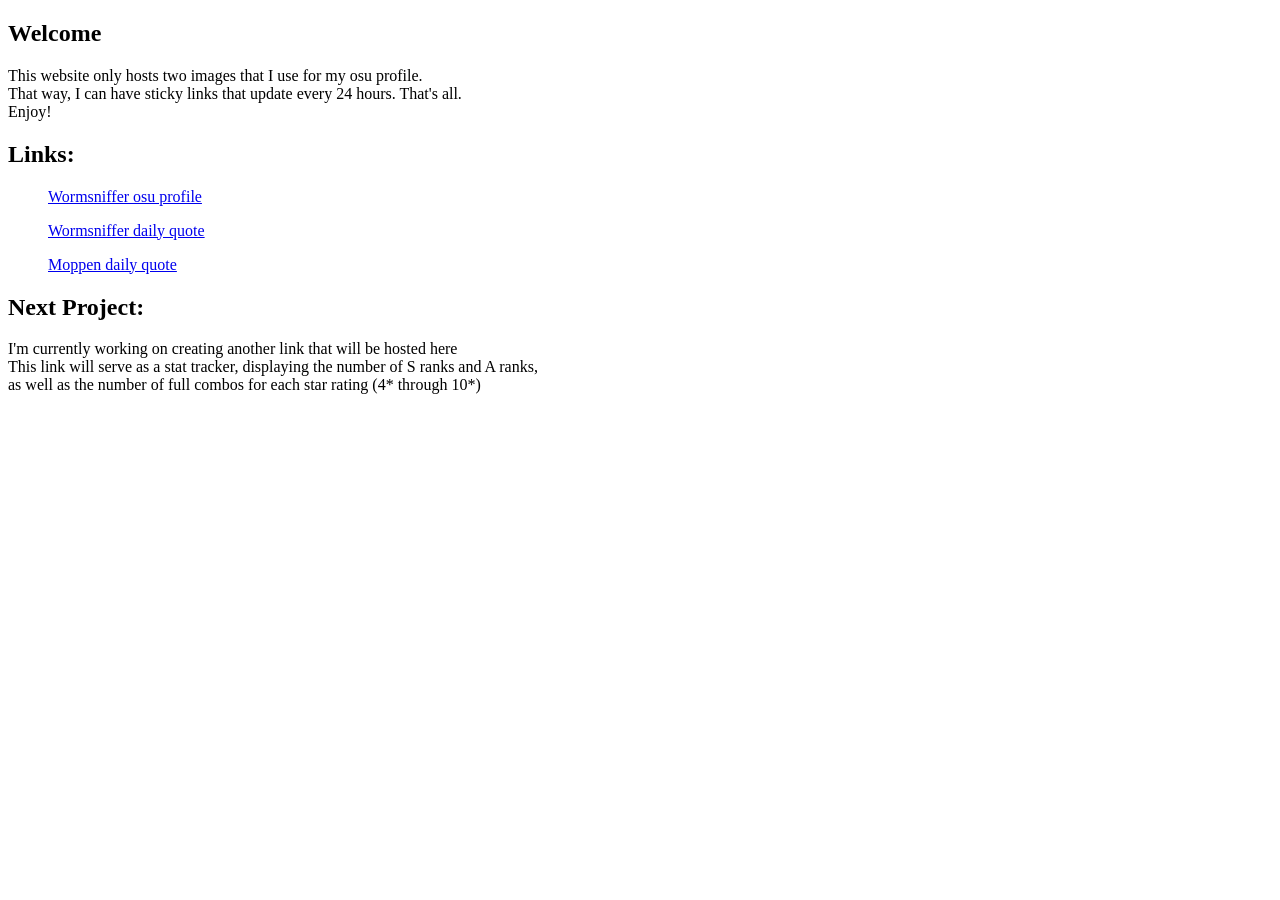
==== index.html @ 819e05dc "daily image update" ====
<!DOCTYPE html>
<html lang="en">
<head>
    <meta charset="UTF-8">
    <meta name="viewport" content="width=device-width, initial-scale=1.0">
    <title>Daily Quote Hub</title>
</head>
<body>
    <section>
        <div>
            <h1> Welcome </h1>
            <p> This website only hosts two images that I use for my osu profile.<br>
                That way, I can have sticky links that update every 24 hours. That's all.<br>
                Enjoy!
            </p>
            <h2 id="headerText"> Links: </h2>
            <ul><a href="https://osu.ppy.sh/users/14337744"> Wormsniffer osu profile</a></ul>
            <ul><a href="WormsnifferImg.png"> Wormsniffer daily quote</a></ul>
            <ul><a href="MoppenImg.png"> Moppen daily quote</a></ul>
        </div>
    </section>
    <section>
        <div>
            <h1>Next Project:</h1>
            <p> I'm currently working on creating another link that will be hosted here<br>
                This link will serve as a stat tracker, displaying the number of S ranks and A ranks,<br> 
                as well as the number of full combos for each star rating (4* through 10*)
            </p>
        </div>
    </section>
</body>
</html>
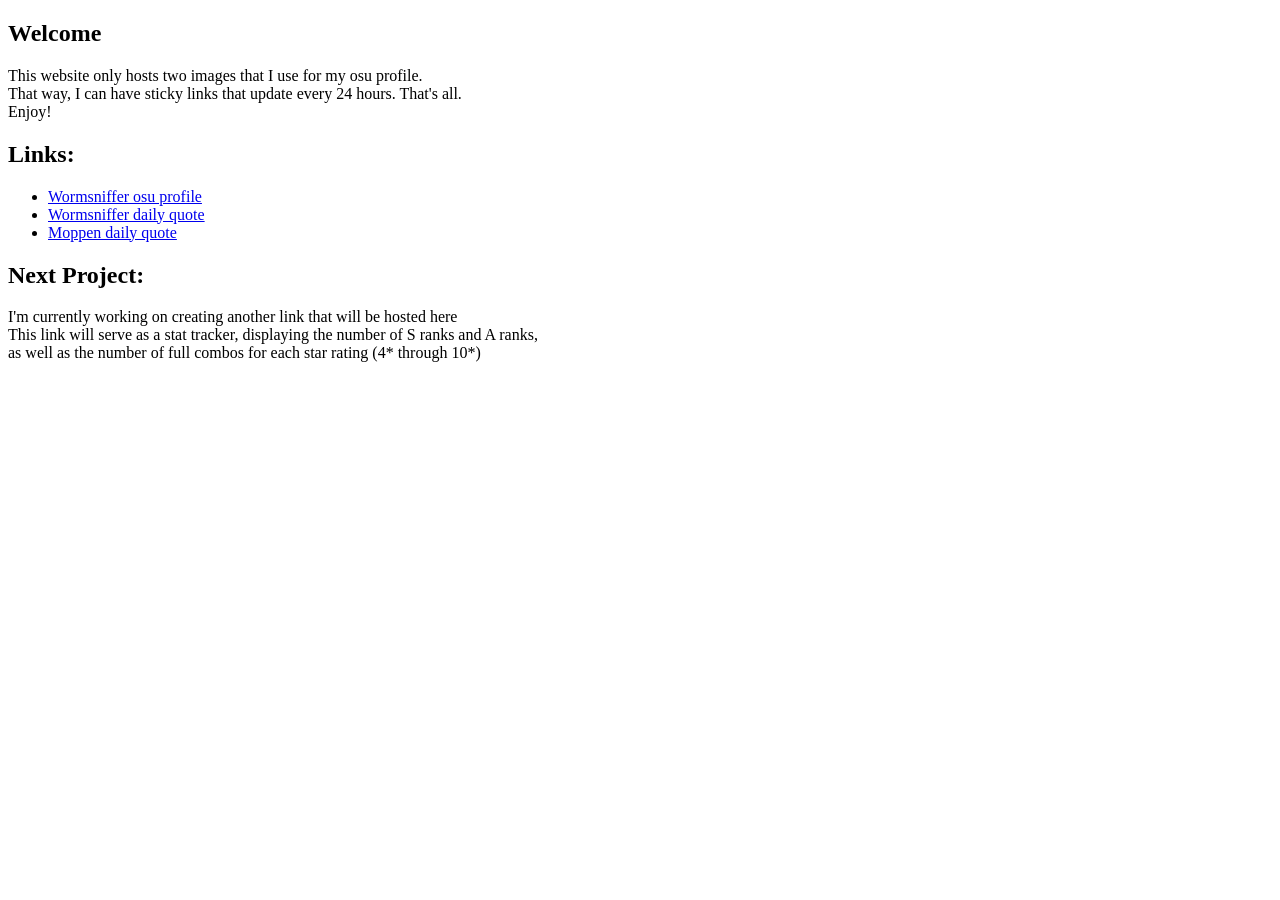
==== commit 887850a7: "daily image update" ====
--- a/index.html
+++ b/index.html
@@ -14,9 +14,11 @@
                 Enjoy!
             </p>
             <h2 id="headerText"> Links: </h2>
-            <ul><a href="https://osu.ppy.sh/users/14337744"> Wormsniffer osu profile</a></ul>
-            <ul><a href="WormsnifferImg.png"> Wormsniffer daily quote</a></ul>
-            <ul><a href="MoppenImg.png"> Moppen daily quote</a></ul>
+            <ul>
+                <li><a href="https://osu.ppy.sh/users/14337744"> Wormsniffer osu profile</a></li>
+                <li><a href="WormsnifferImg.png"> Wormsniffer daily quote</a></li>
+                <li><a href="MoppenImg.png"> Moppen daily quote</a></li>
+            </ul>
         </div>
     </section>
     <section>
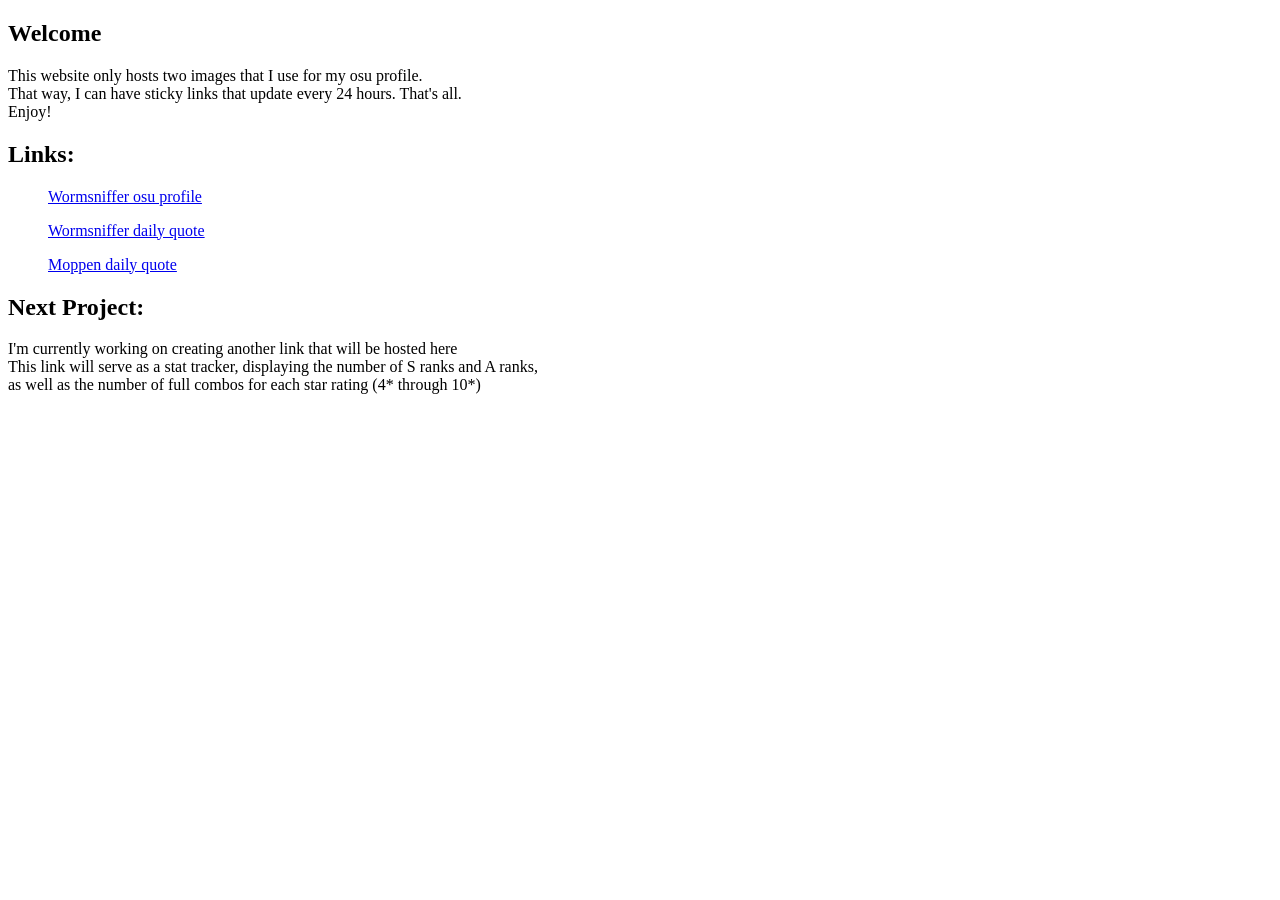
==== commit 0600e994: "daily image update" ====
--- a/index.html
+++ b/index.html
@@ -1,6 +1,9 @@
 <!DOCTYPE html>
 <html lang="en">
 <head>
+    <meta
+        name="description"
+        content="website for hosting sticky links img links for a osu profile">
     <meta charset="UTF-8">
     <meta name="viewport" content="width=device-width, initial-scale=1.0">
     <title>Daily Quote Hub</title>
@@ -14,11 +17,9 @@
                 Enjoy!
             </p>
             <h2 id="headerText"> Links: </h2>
-            <ul>
-                <li><a href="https://osu.ppy.sh/users/14337744"> Wormsniffer osu profile</a></li>
-                <li><a href="WormsnifferImg.png"> Wormsniffer daily quote</a></li>
-                <li><a href="MoppenImg.png"> Moppen daily quote</a></li>
-            </ul>
+            <ul><a href="https://osu.ppy.sh/users/14337744"> Wormsniffer osu profile</a></ul>
+            <ul><a href="WormsnifferImg.png"> Wormsniffer daily quote</a></ul>
+            <ul><a href="MoppenImg.png"> Moppen daily quote</a></ul>
         </div>
     </section>
     <section>
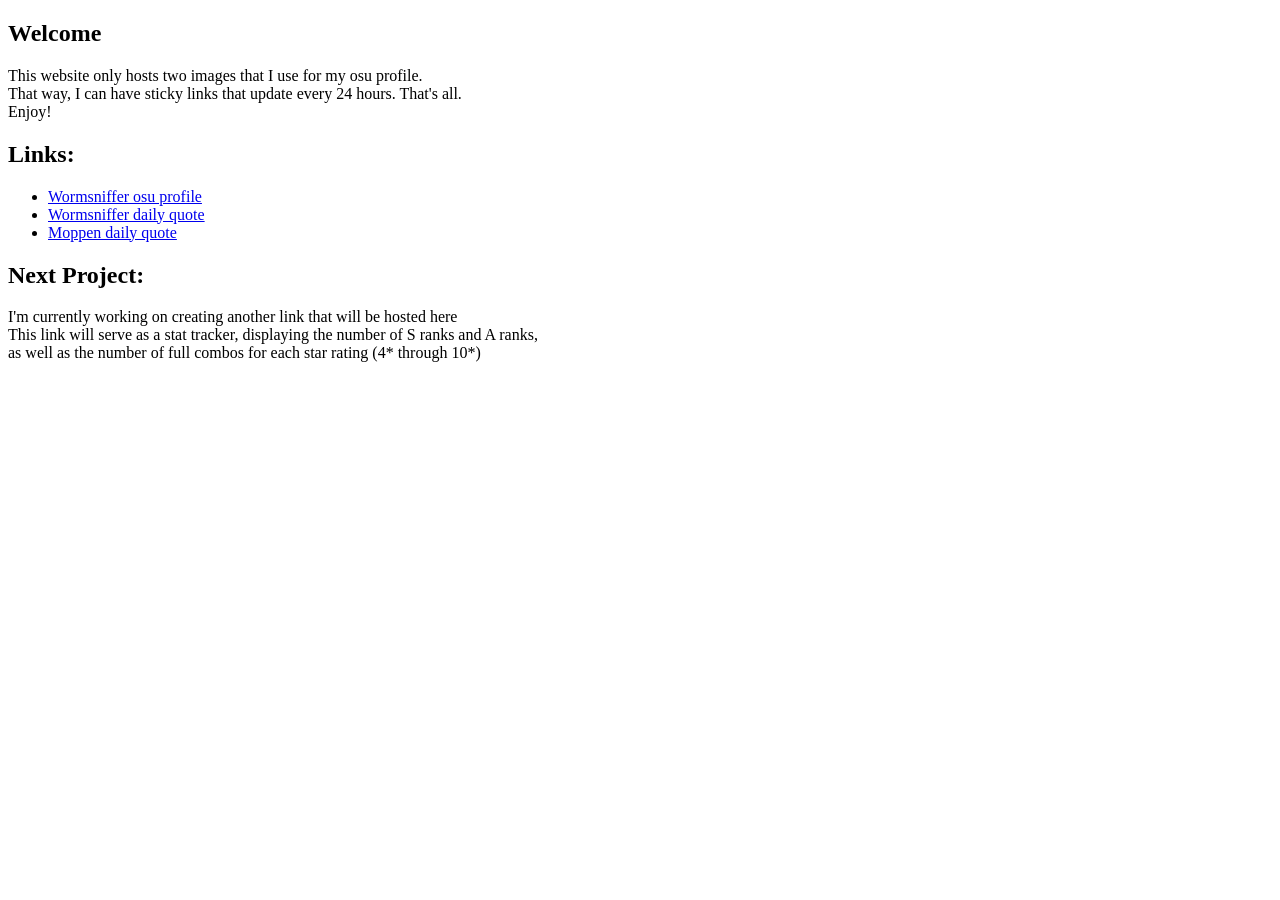
==== commit 565146a1: "daily image update" ====
--- a/index.html
+++ b/index.html
@@ -17,9 +17,11 @@
                 Enjoy!
             </p>
             <h2 id="headerText"> Links: </h2>
-            <ul><a href="https://osu.ppy.sh/users/14337744"> Wormsniffer osu profile</a></ul>
-            <ul><a href="WormsnifferImg.png"> Wormsniffer daily quote</a></ul>
-            <ul><a href="MoppenImg.png"> Moppen daily quote</a></ul>
+            <ul>
+                <li><a href="https://osu.ppy.sh/users/14337744"> Wormsniffer osu profile</a></li>
+                <li><a href="WormsnifferImg.png"> Wormsniffer daily quote</a></li>
+                <li><a href="MoppenImg.png"> Moppen daily quote</a></li>
+            </ul>
         </div>
     </section>
     <section>
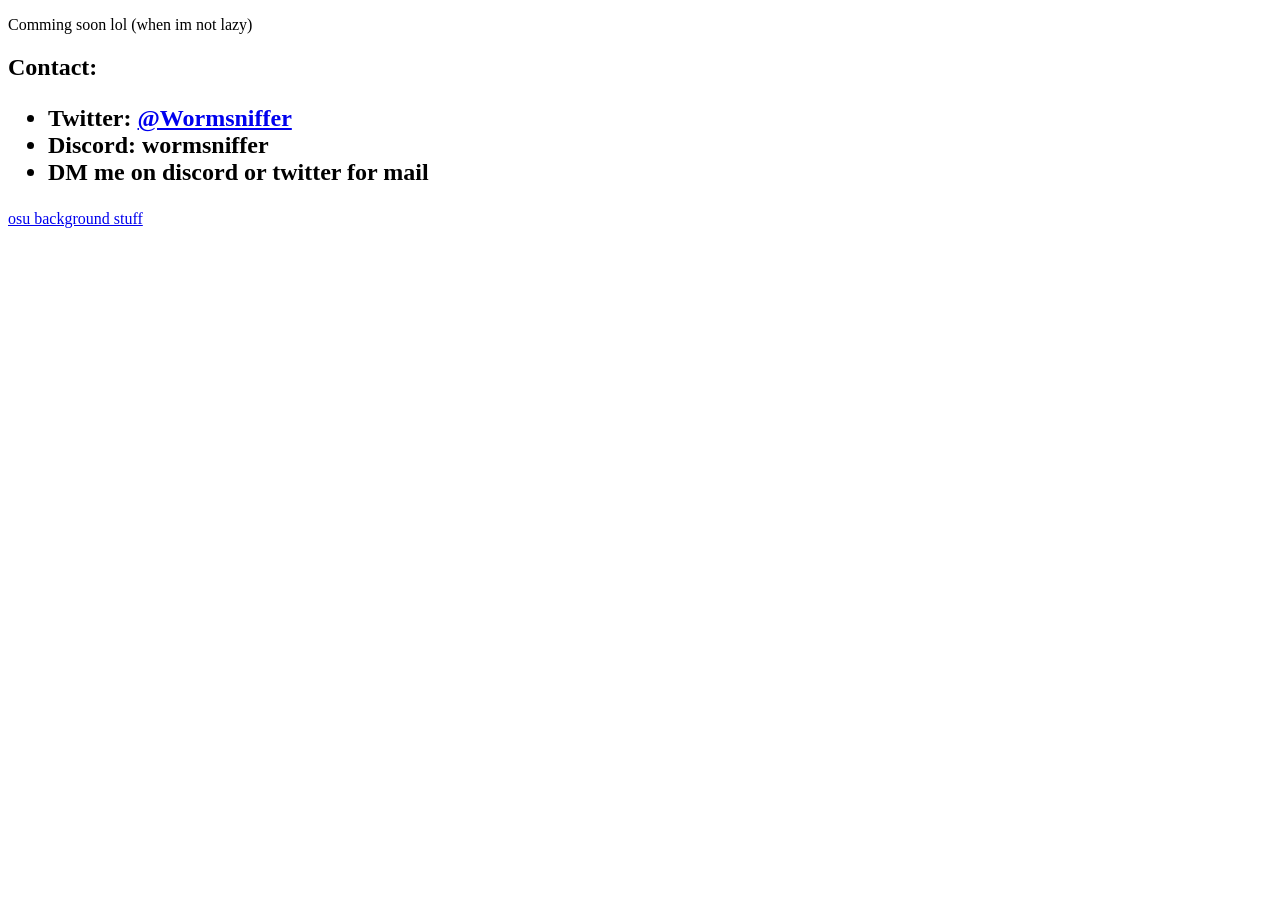
==== commit c317c531: "update image" ====
--- a/index.html
+++ b/index.html
@@ -1,37 +1,27 @@
 <!DOCTYPE html>
 <html lang="en">
 <head>
-    <meta
-        name="description"
-        content="website for hosting sticky links img links for a osu profile">
     <meta charset="UTF-8">
     <meta name="viewport" content="width=device-width, initial-scale=1.0">
-    <title>Daily Quote Hub</title>
+    <title>Document</title>
 </head>
 <body>
-    <section>
-        <div>
-            <h1> Welcome </h1>
-            <p> This website only hosts two images that I use for my osu profile.<br>
-                That way, I can have sticky links that update every 24 hours. That's all.<br>
-                Enjoy!
-            </p>
-            <h2 id="headerText"> Links: </h2>
+    <section> <!-- Info -->
+        <p>
+            Comming soon lol (when im not lazy)
+        </p>
+
+        <h1>
+            Contact:
             <ul>
-                <li><a href="https://osu.ppy.sh/users/14337744"> Wormsniffer osu profile</a></li>
-                <li><a href="WormsnifferImg.png"> Wormsniffer daily quote</a></li>
-                <li><a href="MoppenImg.png"> Moppen daily quote</a></li>
+                <li>Twitter: <a href="https://twitter.com/DuvetmaxMax" target="_blank">@Wormsniffer</a></li>
+                <li>Discord: wormsniffer </li>
+                <li>DM me on discord or twitter for mail</li>
             </ul>
-        </div>
+        </h1>
+        <a href="osu.html">osu background stuff </a>
+    
     </section>
-    <section>
-        <div>
-            <h1>Next Project:</h1>
-            <p> I'm currently working on creating another link that will be hosted here<br>
-                This link will serve as a stat tracker, displaying the number of S ranks and A ranks,<br> 
-                as well as the number of full combos for each star rating (4* through 10*)
-            </p>
-        </div>
-    </section>
+
 </body>
 </html>
